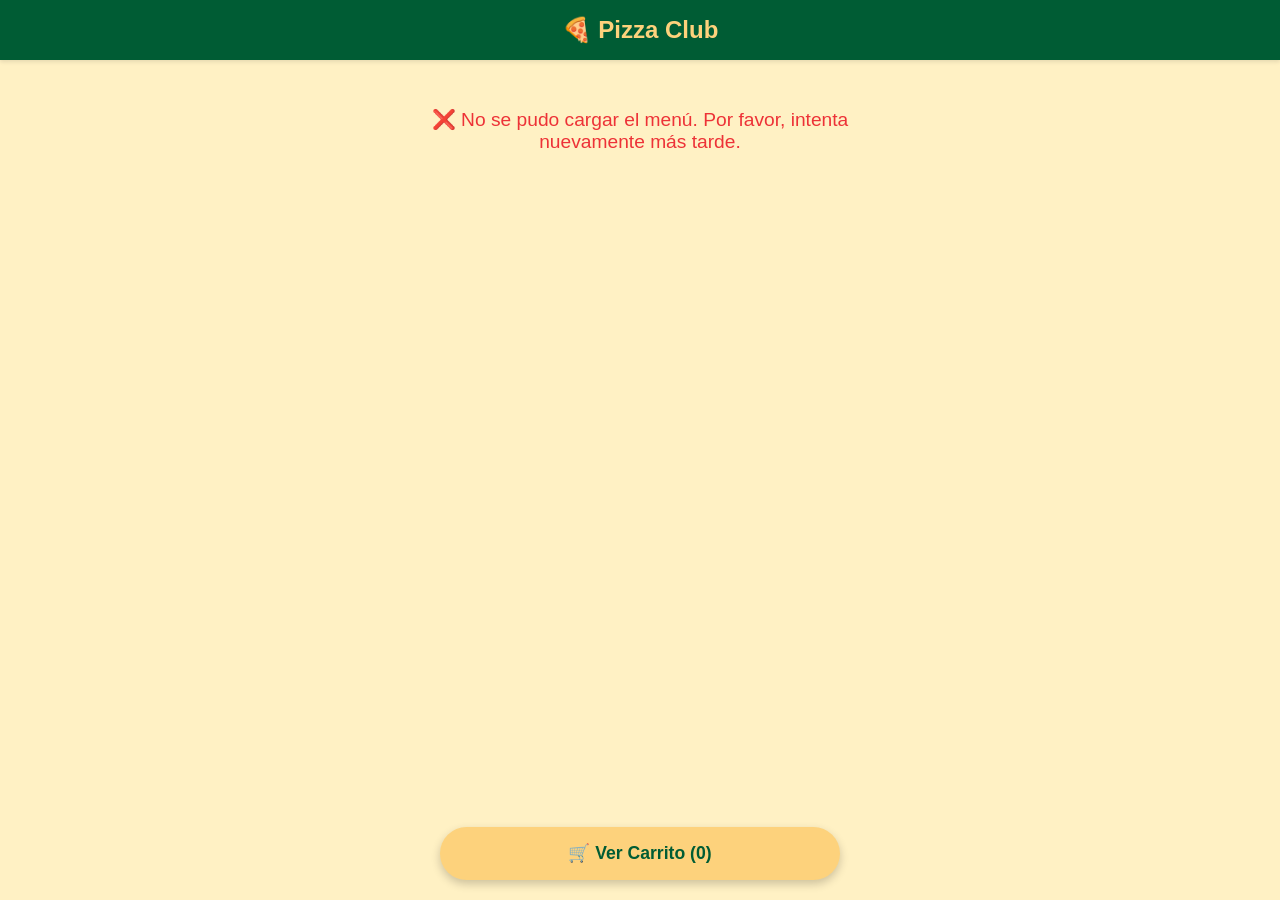
==== PizzaClub/frontend/index.html @ a4006aef "Add files via upload" ====
<!DOCTYPE html>
<html lang="es">
<head>
    <meta charset="UTF-8">
    <meta name="viewport" content="width=device-width, initial-scale=1.0">
    <title>Pizza Club - Menú</title>
    <link rel="stylesheet" href="styles.css">
    <!-- SDK Mercado Pago JS -->
    <script src="https://sdk.mercadopago.com/js/v2"></script>
</head>
<body>
    <header class="header">
        <div class="logo">🍕 Pizza Club</div>
    </header>

    <main class="main-content">
        <!-- El menú dinámico se inyectará aquí -->
        <div id="menu-container">
            <div class="loading-state">Cargando menú...</div>
        </div>
    </main>

    <!-- Botón Flotante para el Carrito -->
    <button id="floating-cart-btn" class="floating-cart-btn">
        🛒 Ver Carrito <span id="cart-count">(0)</span>
    </button>

    <!-- Modal Carrito -->
    <div id="cart-modal" class="modal-overlay hidden">
        <div class="modal-content">
            <div class="modal-header">
                <h2>Tu Pedido</h2>
                <button id="close-modal-btn" class="close-btn">&times;</button>
            </div>

            <div id="cart-items-container" class="cart-items">
                <!-- Items inyectados JS -->
            </div>

            <div class="cart-summary hidden" id="cart-summary">
                <div class="total-row">
                    <span>Total:</span>
                    <span id="cart-total-price">$0,00</span>
                </div>

                <div class="client-info">
                    <label for="nombreCliente">Nombre (Para retiro en local):</label>
                    <input type="text" id="nombreCliente" placeholder="Tu nombre..." required>
                </div>

                <div class="modalidad-info">
                    <span>Modalidad exclusiva: Retiro por el local</span>
                </div>

                <button id="btn-pagar-mp" class="btn-primary-mp">
                    Pagar con Mercado Pago
                </button>
            </div>
        </div>
    </div>

    <!-- SDK Inicializado en JS -->
    <script src="app.js"></script>
    <script src="carrito.js"></script>
    <script src="checkout.js"></script>
</body>
</html>
---- PizzaClub/frontend/styles.css ----
:root {
    /* Identidad Visual Requerida */
    --color-crema: #FFF1C4;
    --color-verde: #005C34;
    --color-dorado: #FDD27C;
    --color-rojo: #ED3237;

    /* Variables adicionales */
    --color-blanco: #FFFFFF;
    --color-texto: #333333;
    --color-gris: #777777;
    --color-mp: #009EE3;
    --font-family: 'Segoe UI', Tahoma, Geneva, Verdana, sans-serif;
}

* {
    margin: 0;
    padding: 0;
    box-sizing: border-box;
}

body {
    font-family: var(--font-family);
    background-color: var(--color-crema);
    color: var(--color-texto);
    padding-bottom: 80px; /* Espacio para el botón flotante */
}

/* Header */
.header {
    background-color: var(--color-verde);
    color: var(--color-blanco);
    padding: 1rem;
    text-align: center;
    position: sticky;
    top: 0;
    z-index: 100;
    box-shadow: 0 2px 4px rgba(0,0,0,0.1);
}

.logo {
    font-size: 1.5rem;
    font-weight: bold;
    color: var(--color-dorado);
}

/* Main Content */
.main-content {
    max-width: 600px;
    margin: 0 auto;
    padding: 1rem;
}

.loading-state, .error-state {
    text-align: center;
    padding: 2rem;
    font-size: 1.2rem;
    color: var(--color-gris);
}

.error-state {
    color: var(--color-rojo);
}

/* Categorías */
.categoria-section {
    margin-bottom: 2rem;
}

.categoria-titulo {
    color: var(--color-rojo);
    font-size: 1.3rem;
    border-bottom: 2px solid var(--color-verde);
    padding-bottom: 0.5rem;
    margin-bottom: 1rem;
}

/* Tarjetas de Producto */
.producto-card {
    display: flex;
    background-color: var(--color-blanco);
    border-radius: 8px;
    margin-bottom: 1rem;
    padding: 0.5rem;
    box-shadow: 0 2px 5px rgba(0,0,0,0.05);
    align-items: center;
    border-left: 4px solid var(--color-dorado);
}

.producto-img-container {
    width: 80px;
    height: 80px;
    flex-shrink: 0;
}

.producto-img {
    width: 100%;
    height: 100%;
    object-fit: cover;
    border-radius: 6px;
    background-color: var(--color-crema);
}

.img-placeholder {
    width: 100%;
    height: 100%;
    display: flex;
    align-items: center;
    justify-content: center;
    background-color: var(--color-crema);
    border-radius: 6px;
    color: var(--color-gris);
    font-size: 0.8rem;
}

.producto-info {
    flex-grow: 1;
    padding: 0 1rem;
    display: flex;
    flex-direction: column;
}

.producto-nombre {
    font-size: 1.1rem;
    font-weight: bold;
    color: var(--color-verde);
    margin-bottom: 0.25rem;
}

.producto-desc {
    font-size: 0.85rem;
    color: var(--color-gris);
    margin-bottom: 0.5rem;
    display: -webkit-box;
    -webkit-line-clamp: 2;
    -webkit-box-orient: vertical;
    overflow: hidden;
}

.producto-precio {
    font-weight: bold;
    color: var(--color-rojo);
}

.producto-accion {
    padding-right: 0.5rem;
}

.btn-agregar {
    background-color: var(--color-verde);
    color: var(--color-blanco);
    border: none;
    width: 35px;
    height: 35px;
    border-radius: 50%;
    font-size: 1.5rem;
    cursor: pointer;
    display: flex;
    align-items: center;
    justify-content: center;
    transition: background-color 0.2s;
}

.btn-agregar:hover {
    background-color: #004526;
}

/* Botón Flotante Carrito */
.floating-cart-btn {
    position: fixed;
    bottom: 20px;
    right: 50%;
    transform: translateX(50%);
    background-color: var(--color-dorado);
    color: var(--color-verde);
    border: none;
    padding: 1rem 2rem;
    border-radius: 30px;
    font-size: 1.1rem;
    font-weight: bold;
    box-shadow: 0 4px 10px rgba(0,0,0,0.2);
    cursor: pointer;
    z-index: 90;
    width: 90%;
    max-width: 400px;
    transition: transform 0.2s;
}

.floating-cart-btn:hover {
    transform: translateX(50%) scale(1.05);
}

/* Modal Carrito */
.hidden {
    display: none !important;
}

.modal-overlay {
    position: fixed;
    top: 0;
    left: 0;
    width: 100%;
    height: 100%;
    background-color: rgba(0, 0, 0, 0.5);
    z-index: 200;
    display: flex;
    justify-content: center;
    align-items: flex-end; /* Efecto bottom-sheet en mobile */
}

.modal-content {
    background-color: var(--color-blanco);
    width: 100%;
    max-width: 600px;
    max-height: 90vh;
    border-radius: 20px 20px 0 0;
    padding: 1.5rem;
    display: flex;
    flex-direction: column;
    overflow-y: auto;
    box-shadow: 0 -4px 15px rgba(0,0,0,0.2);
}

.modal-header {
    display: flex;
    justify-content: space-between;
    align-items: center;
    border-bottom: 2px solid var(--color-crema);
    padding-bottom: 1rem;
    margin-bottom: 1rem;
}

.modal-header h2 {
    color: var(--color-verde);
}

.close-btn {
    background: none;
    border: none;
    font-size: 2rem;
    color: var(--color-gris);
    cursor: pointer;
}

.cart-empty {
    text-align: center;
    padding: 2rem 0;
    color: var(--color-gris);
}

/* Items Carrito */
.cart-item {
    display: flex;
    justify-content: space-between;
    align-items: center;
    padding: 0.75rem 0;
    border-bottom: 1px solid var(--color-crema);
}

.cart-item-info {
    flex-grow: 1;
}

.cart-item-title {
    font-weight: bold;
    color: var(--color-texto);
}

.cart-item-price {
    color: var(--color-rojo);
    font-size: 0.9rem;
}

.cart-item-controls {
    display: flex;
    align-items: center;
    gap: 10px;
}

.btn-qty {
    background-color: var(--color-crema);
    border: none;
    border-radius: 4px;
    width: 25px;
    height: 25px;
    font-weight: bold;
    cursor: pointer;
}

/* Summary y Checkout */
.cart-summary {
    margin-top: 1.5rem;
    background-color: var(--color-crema);
    padding: 1rem;
    border-radius: 8px;
}

.total-row {
    display: flex;
    justify-content: space-between;
    font-size: 1.3rem;
    font-weight: bold;
    color: var(--color-rojo);
    margin-bottom: 1rem;
}

.client-info {
    display: flex;
    flex-direction: column;
    margin-bottom: 1rem;
}

.client-info label {
    font-weight: bold;
    margin-bottom: 0.5rem;
    color: var(--color-verde);
}

.client-info input {
    padding: 0.75rem;
    border: 1px solid #ccc;
    border-radius: 4px;
    font-size: 1rem;
}

.modalidad-info {
    text-align: center;
    font-size: 0.85rem;
    color: var(--color-gris);
    margin-bottom: 1rem;
    font-style: italic;
}

.btn-primary-mp {
    width: 100%;
    background-color: var(--color-mp);
    color: white;
    border: none;
    padding: 1rem;
    border-radius: 8px;
    font-size: 1.1rem;
    font-weight: bold;
    cursor: pointer;
    transition: background-color 0.2s;
}

.btn-primary-mp:hover {
    background-color: #007EB5;
}

.btn-primary-mp:disabled {
    background-color: var(--color-gris);
    cursor: not-allowed;
}

/* Success Page */
.success-container {
    height: 100vh;
    display: flex;
    flex-direction: column;
    justify-content: center;
    align-items: center;
    text-align: center;
    padding: 2rem;
}

.spinner {
    border: 4px solid var(--color-verde);
    border-top: 4px solid var(--color-dorado);
    border-radius: 50%;
    width: 50px;
    height: 50px;
    animation: spin 1s linear infinite;
    margin: 2rem auto;
}

@keyframes spin {
    0% { transform: rotate(0deg); }
    100% { transform: rotate(360deg); }
}
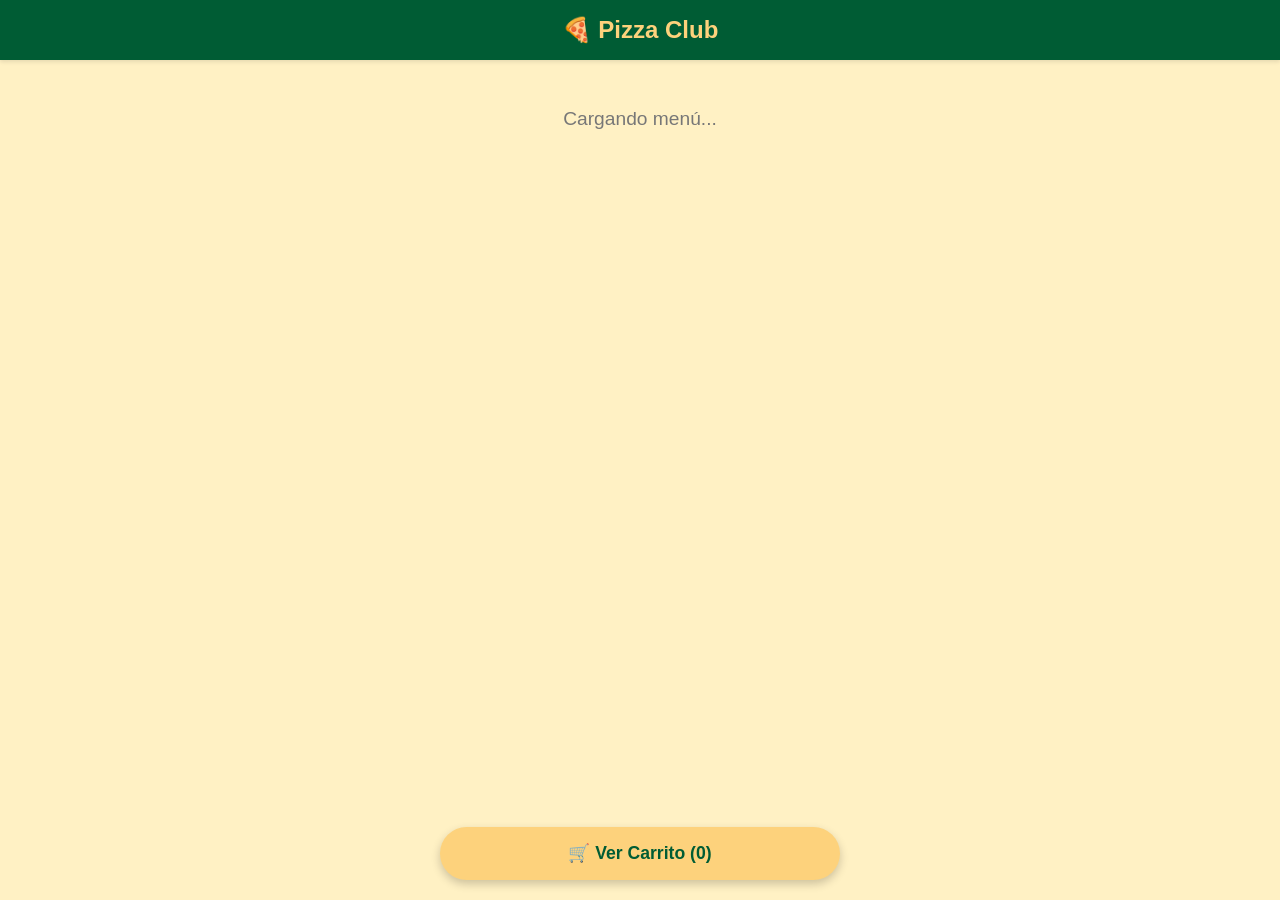
==== commit 459c0384: "correciones front y admin" ====
--- a/PizzaClub/frontend/index.html
+++ b/PizzaClub/frontend/index.html
@@ -5,8 +5,6 @@
     <meta name="viewport" content="width=device-width, initial-scale=1.0">
     <title>Pizza Club - Menú</title>
     <link rel="stylesheet" href="styles.css">
-    <!-- SDK Mercado Pago JS -->
-    <script src="https://sdk.mercadopago.com/js/v2"></script>
 </head>
 <body>
     <header class="header">
@@ -44,24 +42,25 @@
                 </div>
 
                 <div class="client-info">
-                    <label for="nombreCliente">Nombre (Para retiro en local):</label>
-                    <input type="text" id="nombreCliente" placeholder="Tu nombre..." required>
+                    <label for="client-name">Tu nombre:</label>
+                    <input type="text" id="client-name" placeholder="Para identificar tu pedido">
                 </div>
 
-                <div class="modalidad-info">
-                    <span>Modalidad exclusiva: Retiro por el local</span>
+                <div class="client-info">
+                    <label for="horaRetiro">Horario de retiro en el local:</label>
+                    <input type="time" id="horaRetiro">
+                    <small style="font-size: 0.75rem; color: var(--color-gris);">Horario de atención: 10:00 a 23:00</small>
                 </div>
 
-                <button id="btn-pagar-mp" class="btn-primary-mp">
-                    Pagar con Mercado Pago
-                </button>
+                <div id="wallet_container"></div>
+
+                <button id="btn-pagar-efectivo" class="btn-primary-efectivo">Pagar en Efectivo</button>
             </div>
         </div>
     </div>
 
-    <!-- SDK Inicializado en JS -->
-    <script src="app.js"></script>
-    <script src="carrito.js"></script>
-    <script src="checkout.js"></script>
+    <!-- SDK y Scripts de la App -->
+    <script src="https://sdk.mercadopago.com/js/v2"></script>
+    <script type="module" src="app.js"></script>
 </body>
 </html>
